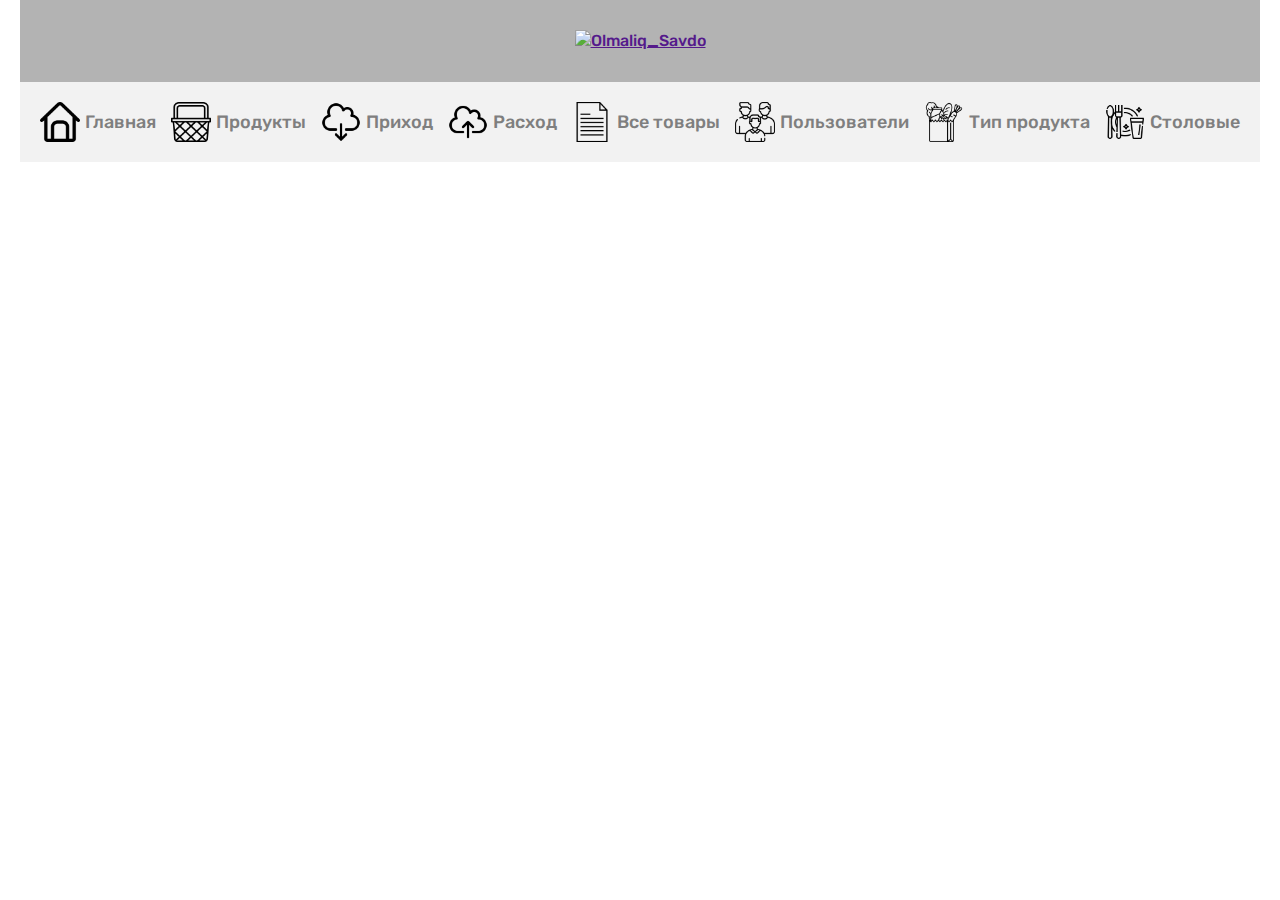
==== arrival-products.html @ 79e952b1 "Olmaliq_Savdo" ====
<!DOCTYPE html>
<html lang="ru">
<head>
    <meta charset="UTF-8">
    <meta name="viewport" content="width=device-width, initial-scale=1.0">
    <title>Arrival products</title>

    <!-- GOOGLE-FONTS -->
    <link rel="preconnect" href="https://fonts.googleapis.com">
    <link rel="preconnect" href="https://fonts.gstatic.com" crossorigin>
    <link href="https://fonts.googleapis.com/css2?family=Rubik:ital,wght@0,300..900;1,300..900&display=swap" rel="stylesheet">

    <!-- STYLES -->
    <link rel="stylesheet" href="css/normalize.css">
    <link rel="stylesheet" href="css/styles.css">
</head>
<body>

<div class="container">
      <!-- HEADER -->
<header>
    <div class="header container">
        <a href="">
            <img src="" alt="Olmaliq_Savdo">
        </a>
    </div>
        <div>
        <!-- NAV-BAR -->
        <ul class="nav-bar">
            <li class="nav-bar-list">
                <img class="link-img" src="./img/glavnaya.png" alt="House" width="40" height="40">
                <a class="link-text" href="index.html">Главная</a>
            </li>
            <li class="nav-bar-list">
                <img class="link-img" src="./img/produkti.png" alt="Basket" width="40" height="40">
                <a class="link-text" href="products.html">Продукты</a>
            </li>
            <li class="nav-bar-list">
                <img class="link-img" src="./img/prixod.png" alt="Cloud" width="40" height="40">
                <a class="link-text" href="arrival-products.html">Приход</a>
            </li>
            <li class="nav-bar-list">
                <img class="link-img" src="./img/rasxod.png" alt="Cloud" width="40" height="40">
                <a class="link-text" href="consumption-products.html">Расход</a>
            </li>
            <li class="nav-bar-list">
                <img class="link-img" src="./img/vse-tovari.png" alt="All products" width="40" height="40">
                <a class="link-text" href="all-products.html">Все товары</a>
            </li>
            <li class="nav-bar-list">
                <img class="link-img" src="./img/polzovateli.png" alt="Users" width="40" height="40">
                <a class="link-text" href="#">Пользователи</a>
            </li>
            <li class="nav-bar-list">
                <img class="link-img" src="./img/tip-produkta.png" alt="Products mark" width="40" height="40">
                <a class="link-text" href="#">Тип продукта</a>
            </li>
            <li class="nav-bar-list">
                <img class="link-img" src="./img/stolovaya.png" alt="Dishes" width="40" height="40">
                <a class="link-text" href="#">Столовые</a>
            </li>
        </ul>
    </div>
</header>
</div>
---- css/styles.css ----
/* GLOBAL */
* {
    box-sizing: border-box;
}

html {
    height: 100%;
    scroll-behavior: smooth;
}

body {
    display: flex;
    flex-direction: column;
    height: 100%;
    padding: 0;
    margin: 0;
    font-family: "Rubik", "Arial", sans-serif ;
    font-weight: 500;
    line-height: 22px;
    background-color: #fff;
    color: #4a4b4c;
}

*:focus {
    outline: 2px dashed #7296ec;
    outline-offset: 3px;
}

.list-styles {
    list-style: none;
}

/* CONTAINER */
.container {
    width: 100%;
    max-width: 1440px;
    padding-left: 20px;
    padding-right: 20px;
    margin-right: auto;
    margin-left: auto;
}

/* HEADER */
.header {
    display: flex;
    justify-content: space-around;
    align-items: center;
    padding-top: 30px;
    padding-bottom: 30px;
    background-color: #b3b3b3;
}

.all-link {
    width: 89px;
    height: 45px;
    font-family: Rubik;
    font-size: 16px;
    font-weight: 500;
    line-height: 18.96px;
    text-align: left;
    padding: 13px 20px 13px 20px;
    border-radius: 10px;
    background-color: rgba(114, 150, 236, 1);
    color: #fff;
    ;

}

/* NAV_BAR */
.nav-bar {
    margin: 0;
    padding: 20px;
    display: flex;
    justify-content: space-between;
    align-items: center;
    list-style: none;
    background-color: #f2f2f2;
}

.nav-bar-list {
    display: flex;
    align-items: center;
    justify-content: space-between;
}

.link-img {
    margin-right: 5px;
}

header ul a {
    text-decoration: none;
    font-family: Rubik;
    font-size: 18px;
    font-weight: 500;
    line-height: normal;
    text-align: center;
    color: rgba(127, 127, 127, 1);
}

.select-menu {
    width: 400px;
    height: auto;
    background-color: #818080;
}
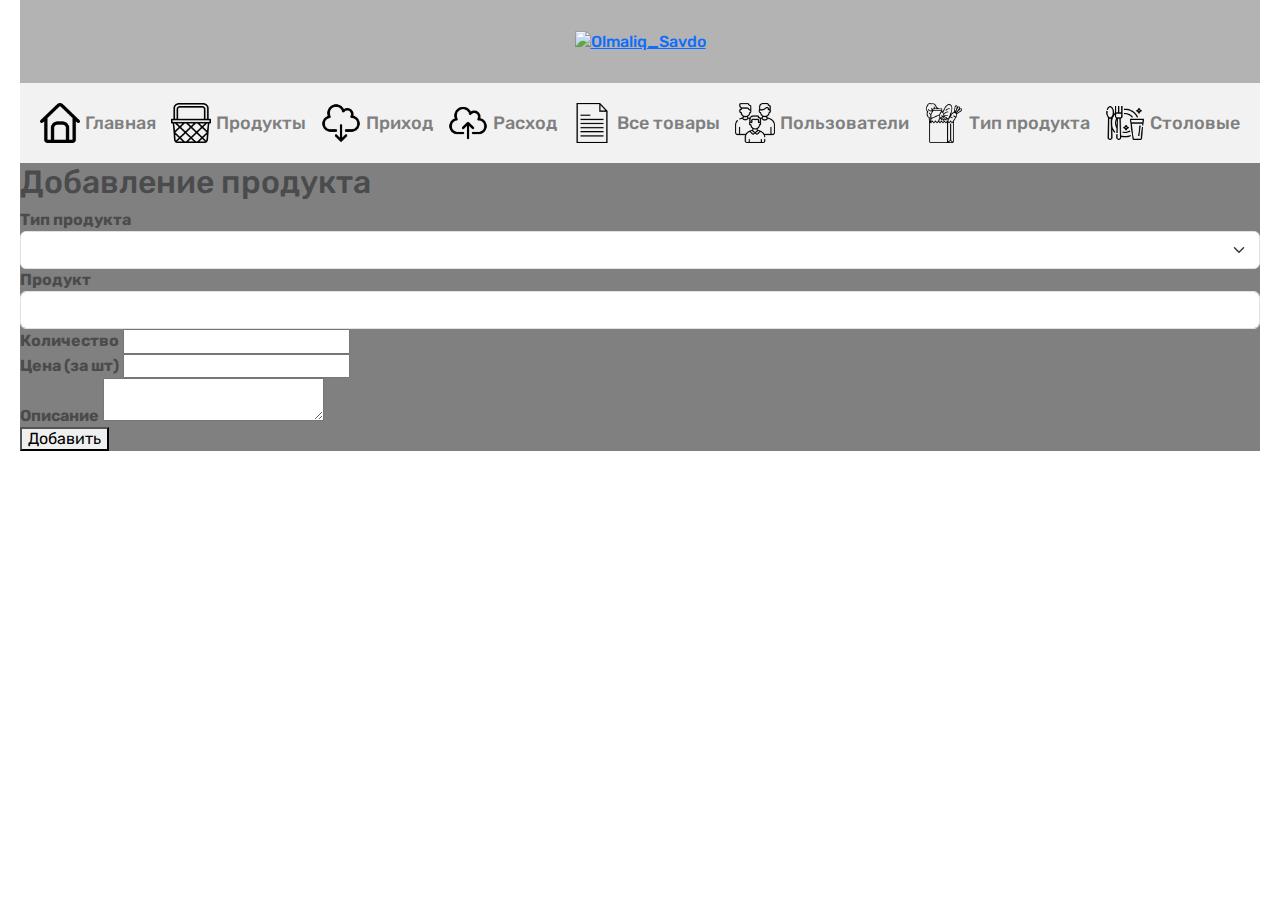
==== commit 87fdf7cc: "Add properties" ====
--- a/arrival-products.html
+++ b/arrival-products.html
@@ -9,6 +9,11 @@
     <link rel="preconnect" href="https://fonts.googleapis.com">
     <link rel="preconnect" href="https://fonts.gstatic.com" crossorigin>
     <link href="https://fonts.googleapis.com/css2?family=Rubik:ital,wght@0,300..900;1,300..900&display=swap" rel="stylesheet">
+    
+    <!-- BOOTSTRAP -->
+    <link href="https://cdn.jsdelivr.net/npm/bootstrap@5.3.3/dist/css/bootstrap.min.css" rel="stylesheet" integrity="sha384-QWTKZyjpPEjISv5WaRU9OFeRpok6YctnYmDr5pNlyT2bRjXh0JMhjY6hW+ALEwIH" crossorigin="anonymous">
+    <script src="https://cdn.jsdelivr.net/npm/bootstrap@5.3.3/dist/js/bootstrap.bundle.min.js" integrity="sha384-YvpcrYf0tY3lHB60NNkmXc5s9fDVZLESaAA55NDzOxhy9GkcIdslK1eN7N6jIeHz" crossorigin="anonymous"></script>
+
 
     <!-- STYLES -->
     <link rel="stylesheet" href="css/normalize.css">
@@ -62,4 +67,45 @@
         </ul>
     </div>
 </header>
+
+<main>
+    <div class="select-menu">
+        <h2>Добавление продукта</h2>
+
+        <div class="select-menu-value">
+            <strong>Тип продукта</strong>
+            <select class="form-select" aria-label="Default select">
+                <option selected></option>
+                <option value="1"></option>
+                <option value="2"></option>
+                <option value="3"></option>
+            </select>
+        </div>
+
+        <div class="select-menu-value">
+            <strong>Продукт</strong>
+            <input class="form-control" type="text" placeholder="" aria-label="default input">
+        </div>
+
+        <div class="select-menu-value">
+            <strong>Количество</strong>
+            <input class="form-number" type="number" placeholder="" aria-label="default number">
+        </div>
+
+        <div class="select-menu-value">
+            <strong>Цена (за шт)</strong>
+            <input class="form-number" type="number" placeholder="" aria-label="default number">
+        </div>
+
+
+        <div>
+            <strong>Описание</strong>
+            <textarea name="" id=""></textarea>
+        </div>
+
+        <button type="button">Добавить</button>
+    </div>
+</main>
 </div>
+
+</body>--- a/css/styles.css
+++ b/css/styles.css
@@ -98,7 +98,20 @@
 }
 
 .select-menu {
-    width: 400px;
+    width: auto;
     height: auto;
     background-color: #818080;
+}
+
+.consumption-products {
+    display: flex;
+}
+
+.all-products {
+    display: flex;
+}
+
+.products {
+    display: flex;
+    width: 100%;
 }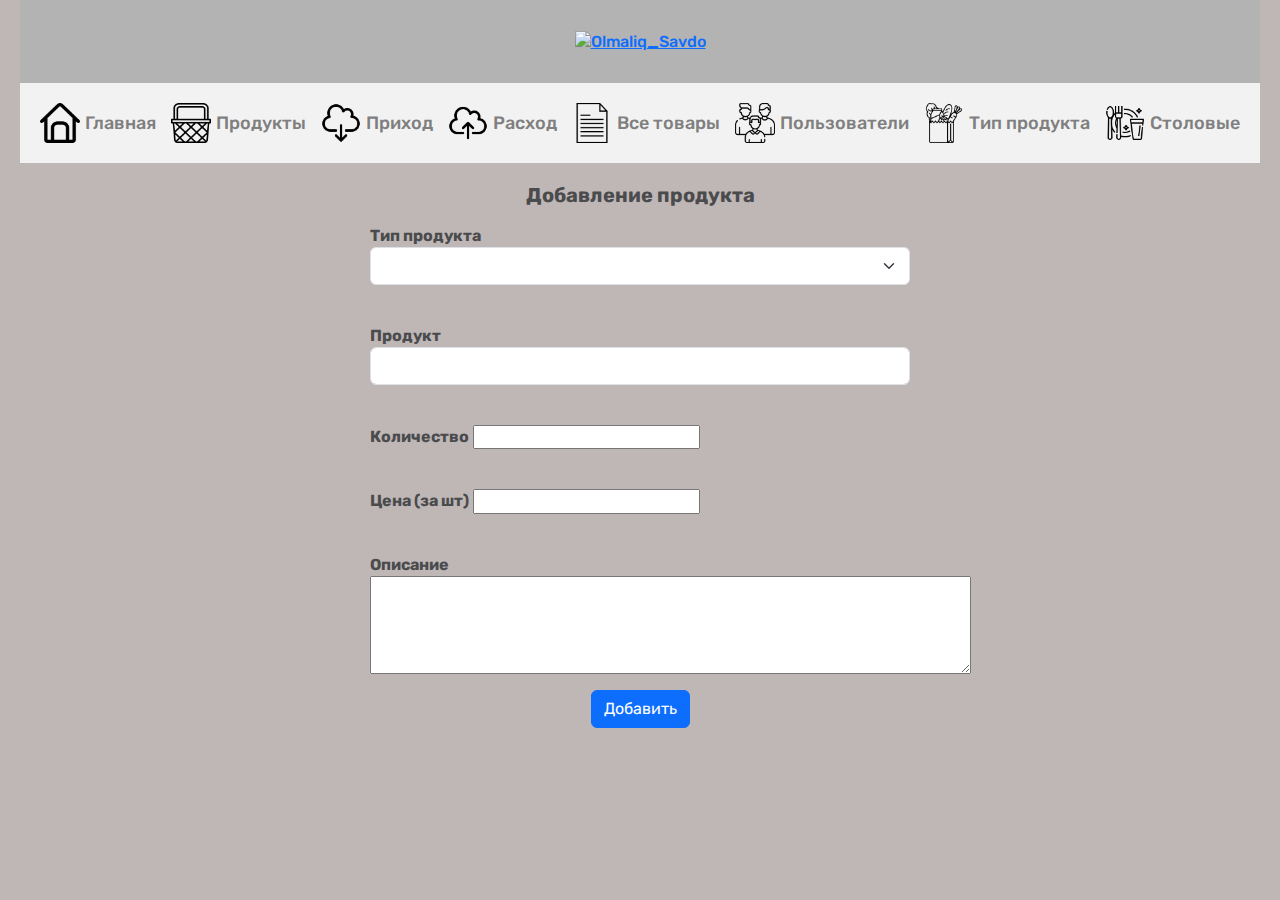
==== commit 8037ef11: "Add css styles to arrival-products.html" ====
--- a/arrival-products.html
+++ b/arrival-products.html
@@ -34,76 +34,73 @@
         <ul class="nav-bar">
             <li class="nav-bar-list">
                 <img class="link-img" src="./img/glavnaya.png" alt="House" width="40" height="40">
-                <a class="link-text" href="index.html">Главная</a>
+                <a class="link-text" href="index.html" target="_blank">Главная</a>
             </li>
             <li class="nav-bar-list">
                 <img class="link-img" src="./img/produkti.png" alt="Basket" width="40" height="40">
-                <a class="link-text" href="products.html">Продукты</a>
+                <a class="link-text" href="products.html" target="_blank">Продукты</a>
             </li>
             <li class="nav-bar-list">
                 <img class="link-img" src="./img/prixod.png" alt="Cloud" width="40" height="40">
-                <a class="link-text" href="arrival-products.html">Приход</a>
+                <a class="link-text" href="arrival-products.html" target="_blank">Приход</a>
             </li>
             <li class="nav-bar-list">
                 <img class="link-img" src="./img/rasxod.png" alt="Cloud" width="40" height="40">
-                <a class="link-text" href="consumption-products.html">Расход</a>
+                <a class="link-text" href="consumption-products.html" target="_blank">Расход</a>
             </li>
             <li class="nav-bar-list">
                 <img class="link-img" src="./img/vse-tovari.png" alt="All products" width="40" height="40">
-                <a class="link-text" href="all-products.html">Все товары</a>
+                <a class="link-text" href="all-products.html" target="_blank">Все товары</a>
             </li>
             <li class="nav-bar-list">
                 <img class="link-img" src="./img/polzovateli.png" alt="Users" width="40" height="40">
-                <a class="link-text" href="#">Пользователи</a>
+                <a class="link-text" href="#" target="_blank">Пользователи</a>
             </li>
             <li class="nav-bar-list">
                 <img class="link-img" src="./img/tip-produkta.png" alt="Products mark" width="40" height="40">
-                <a class="link-text" href="#">Тип продукта</a>
+                <a class="link-text" href="#" target="_blank">Тип продукта</a>
             </li>
             <li class="nav-bar-list">
                 <img class="link-img" src="./img/stolovaya.png" alt="Dishes" width="40" height="40">
-                <a class="link-text" href="#">Столовые</a>
+                <a class="link-text" href="#" target="_blank">Столовые</a>
             </li>
         </ul>
     </div>
 </header>
 
 <main>
-    <div class="select-menu">
-        <h2>Добавление продукта</h2>
-
-        <div class="select-menu-value">
-            <strong>Тип продукта</strong>
-            <select class="form-select" aria-label="Default select">
-                <option selected></option>
-                <option value="1"></option>
-                <option value="2"></option>
-                <option value="3"></option>
-            </select>
+    <div class="mini-container">
+        <h5 class="arrival-products-select-menu-heading">Добавление продукта</h5>
+        <div class="select-menu">
+            <div class="select-menu-value">
+                <strong>Тип продукта</strong>
+                <select class="form-select" aria-label="Default select">
+                    <option selected></option>
+                    <option value="1"></option>
+                    <option value="2"></option>
+                    <option value="3"></option>
+                </select>
+            </div>
+            <div class="select-menu-value">
+                <strong>Продукт</strong>
+                <input class="form-control" type="text" placeholder="" aria-label="default input">
+            </div>
+            <div class="select-menu-value">
+                <strong>Количество</strong>
+                <input class="form-number" type="number" placeholder="" aria-label="default number">
+            </div>
+            <div class="select-menu-value">
+                <strong>Цена (за шт)</strong>
+                <input class="form-number" type="number" placeholder="" aria-label="default number">
+            </div>
+            <div class="arrival-products-textarea">
+                <strong>Описание</strong><br>
+                <textarea rows="5" cols="58"></textarea>
+            </div>
         </div>
-
-        <div class="select-menu-value">
-            <strong>Продукт</strong>
-            <input class="form-control" type="text" placeholder="" aria-label="default input">
+        <div class="arrival-products-button">
+            <button class="btn btn-primary" type="button">Добавить</button>
         </div>
-
-        <div class="select-menu-value">
-            <strong>Количество</strong>
-            <input class="form-number" type="number" placeholder="" aria-label="default number">
-        </div>
-
-        <div class="select-menu-value">
-            <strong>Цена (за шт)</strong>
-            <input class="form-number" type="number" placeholder="" aria-label="default number">
-        </div>
-
-
-        <div>
-            <strong>Описание</strong>
-            <textarea name="" id=""></textarea>
-        </div>
-
-        <button type="button">Добавить</button>
     </div>
 </main>
 </div>
--- a/css/styles.css
+++ b/css/styles.css
@@ -17,7 +17,7 @@
     font-family: "Rubik", "Arial", sans-serif ;
     font-weight: 500;
     line-height: 22px;
-    background-color: #fff;
+    background-color: #bfb6b6;
     color: #4a4b4c;
 }
 
@@ -40,7 +40,7 @@
     margin-left: auto;
 }
 
-/* HEADER */
+/* SITE-HEADER */
 .header {
     display: flex;
     justify-content: space-around;
@@ -66,7 +66,7 @@
 
 }
 
-/* NAV_BAR */
+/* SITE-HEADER-NAV_BAR */
 .nav-bar {
     margin: 0;
     padding: 20px;
@@ -100,15 +100,84 @@
 .select-menu {
     width: auto;
     height: auto;
-    background-color: #818080;
+}
+
+/* PRODUCTS */
+.products-button {
+    width: 300px;
+    margin-top: 20px;
+}
+
+/* ARRIVAL-PRODUCTS */
+.mini-container {
+    width: 100%;
+    max-width: 600px;
+    padding-left: 20px;
+    padding-right: 20px;
+    margin-top: 20px;
+    margin-right: auto;
+    margin-left: auto;
+}
+
+.arrival-products-select-menu-heading {
+    font-weight: bold;
+    text-align: center;
+}
+
+.arrival-products-textarea {
+    padding: 10px;
+}
+
+.arrival-products-button {
+    display: flex;
+    justify-content: center;
 }
 
 .consumption-products {
     display: flex;
 }
 
-.all-products {
+/* ALL-PRODUCTS */
+.all-products-main {
     display: flex;
+}
+
+/* ALL-PRODUCTS-TABLE */
+.all-products-tables {
+    width: 1100px;
+    margin-right: 10px;
+}
+
+.all-products-tables-header {
+    margin-top: 20px;
+    margin-bottom: 20px;
+    font-weight: 700;
+    text-align: center;
+}
+
+/* ALL-PRODUCTS-MENU */
+.all-products-menu {
+    width: 300px;
+}
+
+.all-products-menu-header {
+    margin-top: 20px;
+    margin-bottom: 15px;
+    font-weight: 700;
+    text-align: center;
+}
+
+/* ALL-PRODUCTS-MENU-SELECT */
+.select-menu-value {
+    padding: 10px;
+    margin-bottom: 20px;
+}
+
+/* ALL-PRODUCTS-MENU-BUTTON */
+.all-products-menu-button {
+    display: flex;
+    flex-direction: column;
+    margin-top: 25px;
 }
 
 .products {
